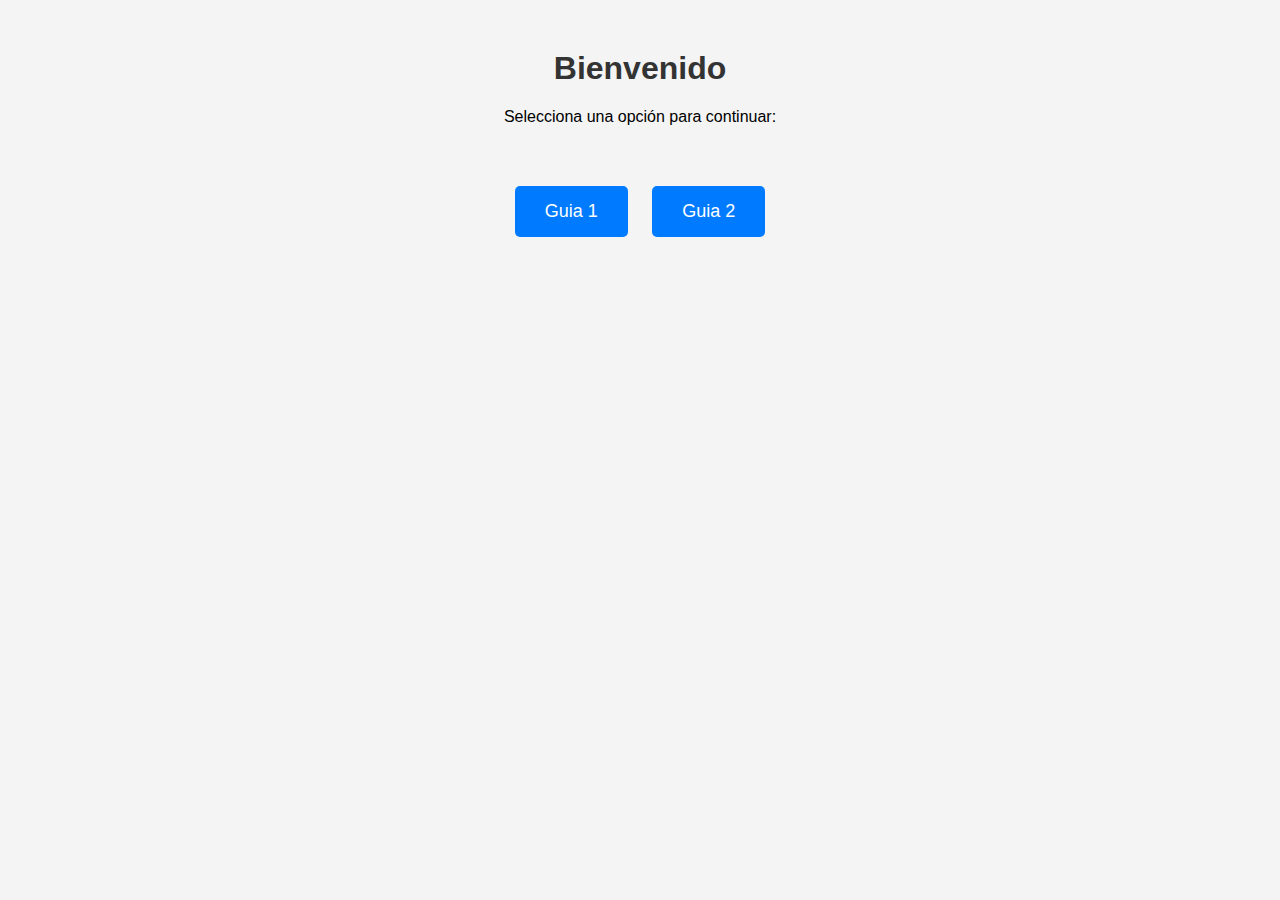
==== index.html @ 8480af28 "Add files via upload" ====
<!DOCTYPE html>
<html lang="es">
<head>
    <meta charset="UTF-8">
    <meta name="viewport" content="width=device-width, initial-scale=1.0">
    <title>Página Principal</title>
    <style>
        body {
            font-family: Arial, sans-serif;
            text-align: center;
            margin: 50px;
            background-color: #f4f4f4;
        }
        h1 {
            color: #333;
        }
        .container {
            margin-top: 50px;
        }
        .button {
            display: inline-block;
            padding: 15px 30px;
            margin: 10px;
            font-size: 18px;
            color: white;
            background-color: #007BFF;
            text-decoration: none;
            border-radius: 5px;
            transition: 0.3s;
        }
        .button:hover {
            background-color: #0056b3;
        }
    </style>
</head>
<body>
    <h1>Bienvenido</h1>
    <p>Selecciona una opción para continuar:</p>
    <div class="container">
        <a href="Guia1/Guia1.html" class="button" target="_blank">Guia 1</a>
        <a href="Guia2/Guia2.html" class="button" target="_blank">Guia 2</a>
    </div>
</body>
</html>
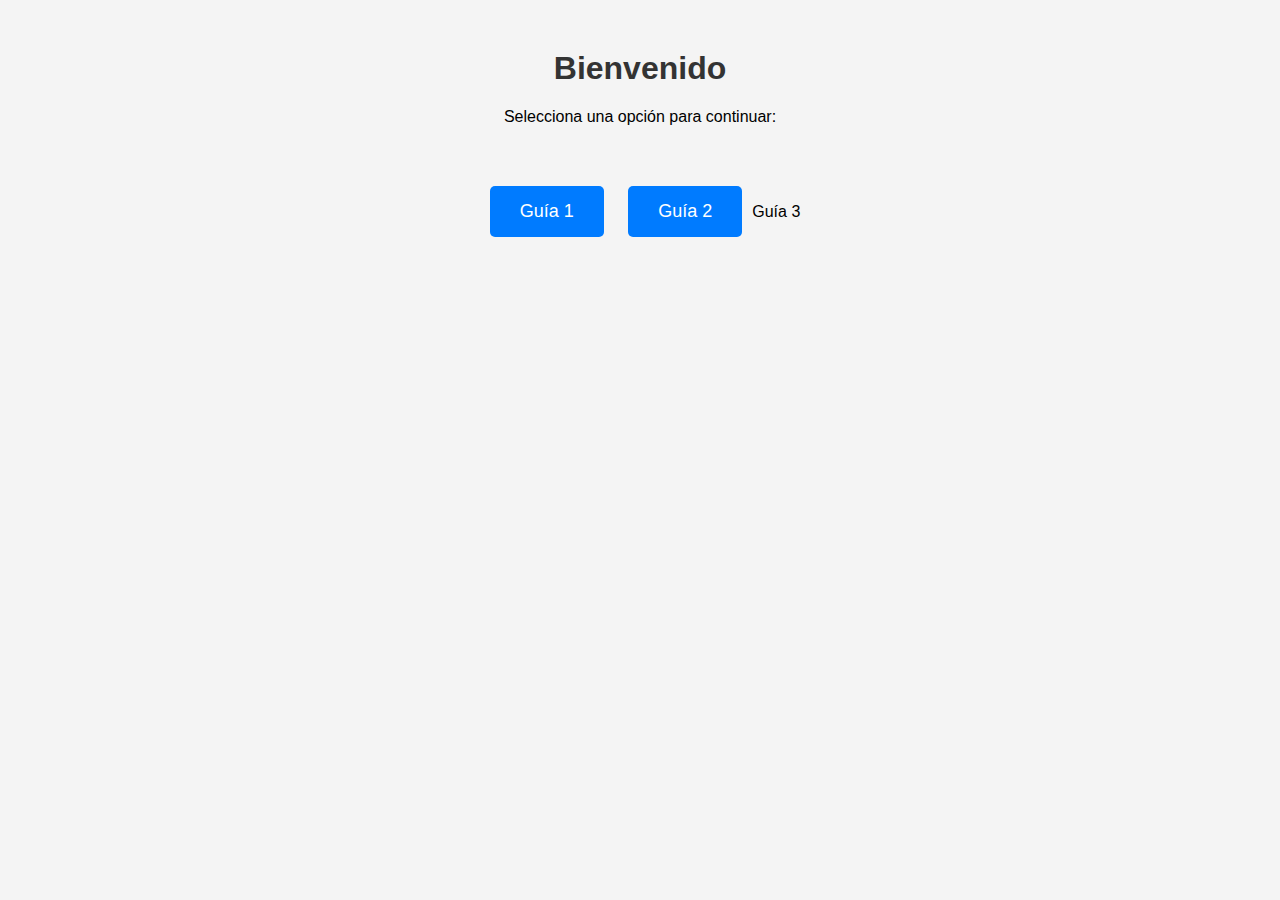
==== commit f923c6ef: "Update index.html" ====
--- a/index.html
+++ b/index.html
@@ -37,8 +37,10 @@
     <h1>Bienvenido</h1>
     <p>Selecciona una opción para continuar:</p>
     <div class="container">
-        <a href="Guia1/Guia1.html" class="button" target="_blank">Guia 1</a>
-        <a href="Guia2/Guia2.html" class="button" target="_blank">Guia 2</a>
+        <a href="Guia1/Guia1.html" class="button" target="_blank">Guía 1</a>
+        <a href="Guia2/Guia2.html" class="button" target="_blank">Guía 2</a
+        <a href="Guia3/Guia3.html" class="button" target="_blank">Guía 3</a>
+
     </div>
 </body>
 </html>
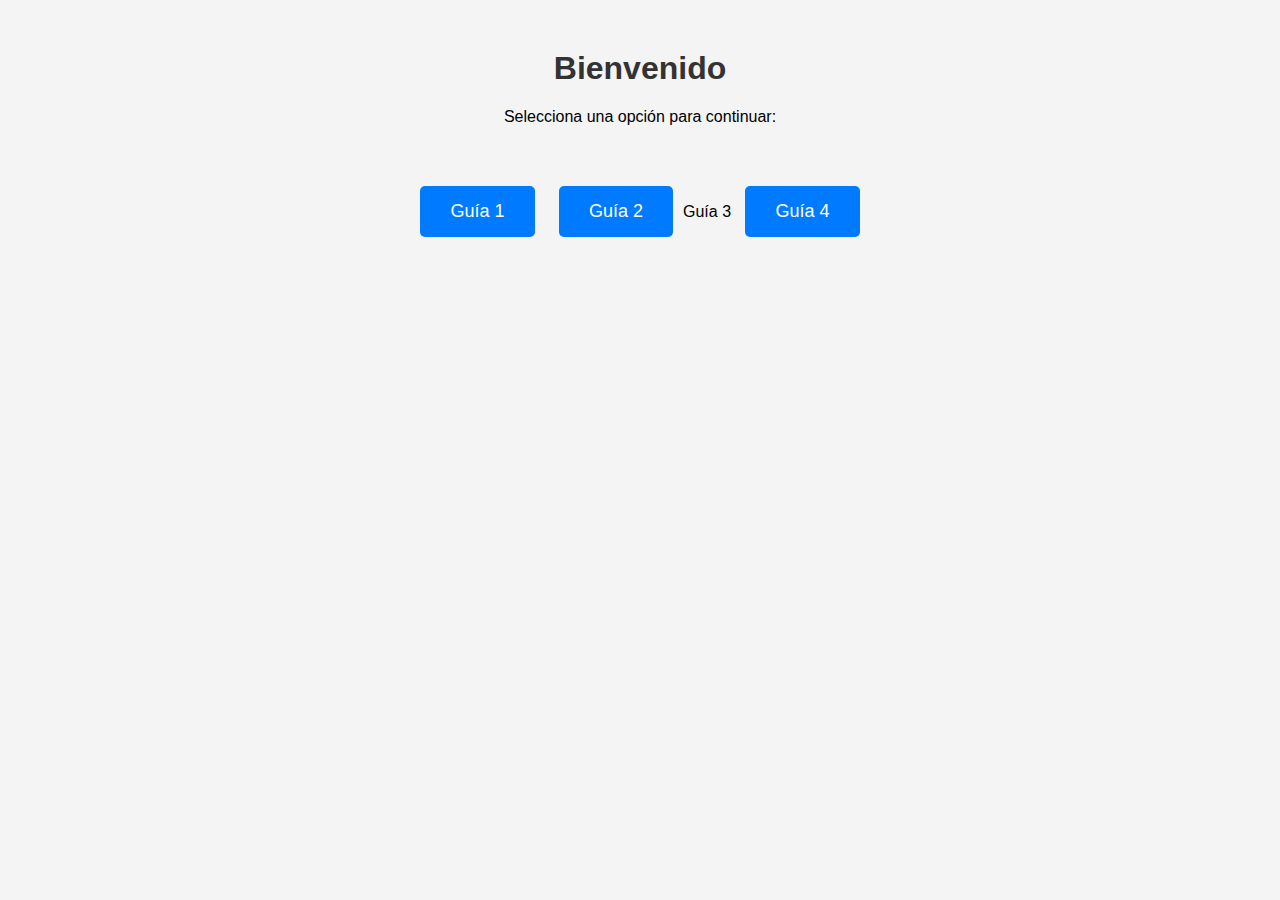
==== commit c617dac5: "index.html" ====
--- a/index.html
+++ b/index.html
@@ -40,6 +40,8 @@
         <a href="Guia1/Guia1.html" class="button" target="_blank">Guía 1</a>
         <a href="Guia2/Guia2.html" class="button" target="_blank">Guía 2</a
         <a href="Guia3/Guia3.html" class="button" target="_blank">Guía 3</a>
+        <a href="Guia4/Guia4.html" class="button" target="_blank">Guía 4</a>
+
 
     </div>
 </body>
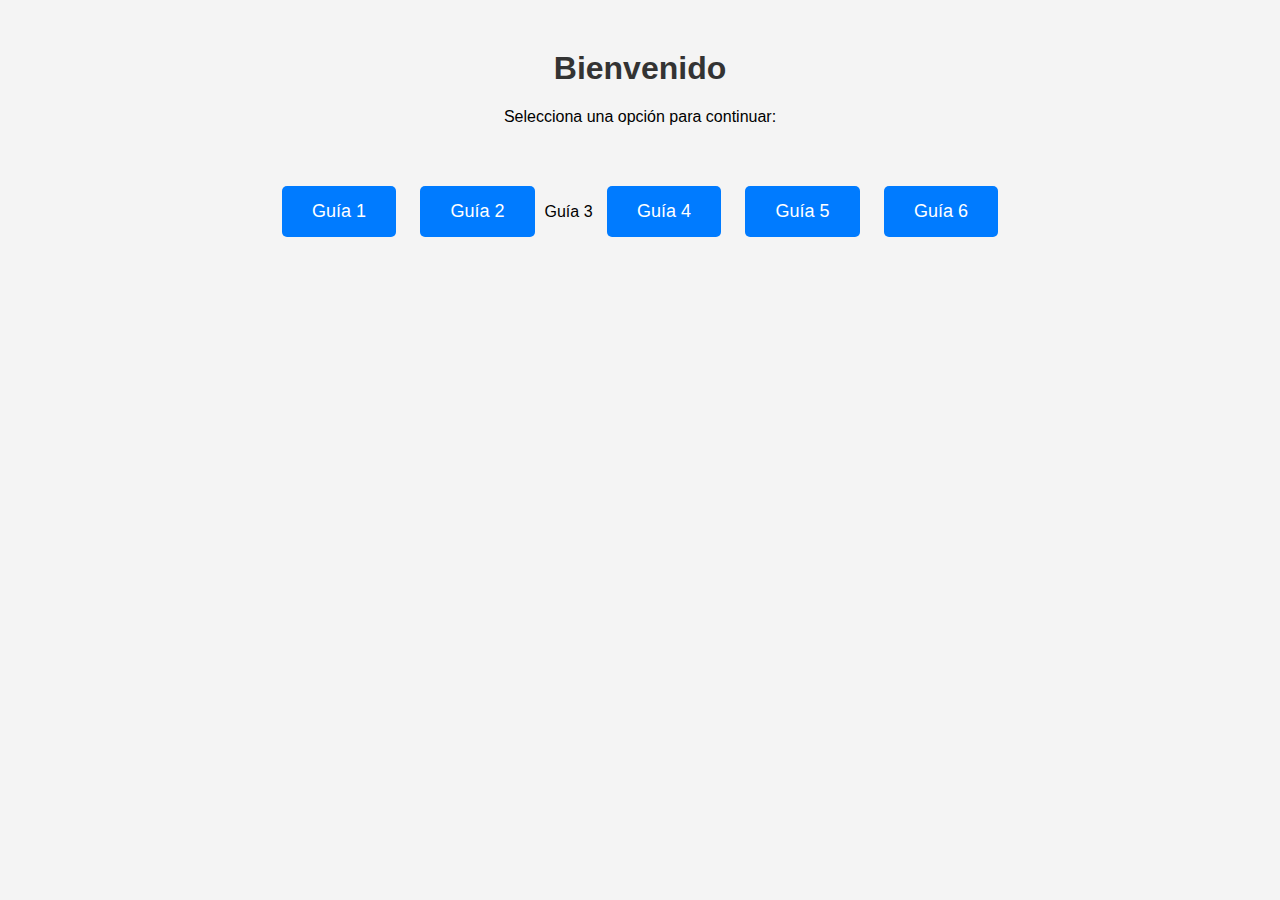
==== commit 6b963237: "index.html" ====
--- a/index.html
+++ b/index.html
@@ -41,6 +41,8 @@
         <a href="Guia2/Guia2.html" class="button" target="_blank">Guía 2</a
         <a href="Guia3/Guia3.html" class="button" target="_blank">Guía 3</a>
         <a href="Guia4/Guia4.html" class="button" target="_blank">Guía 4</a>
+        <a href="Guia5/Guia5.html" class="button" target="_blank">Guía 5</a>
+        <a href="Guia6/Guia6.html" class="button" target="_blank">Guía 6</a>
 
 
     </div>
